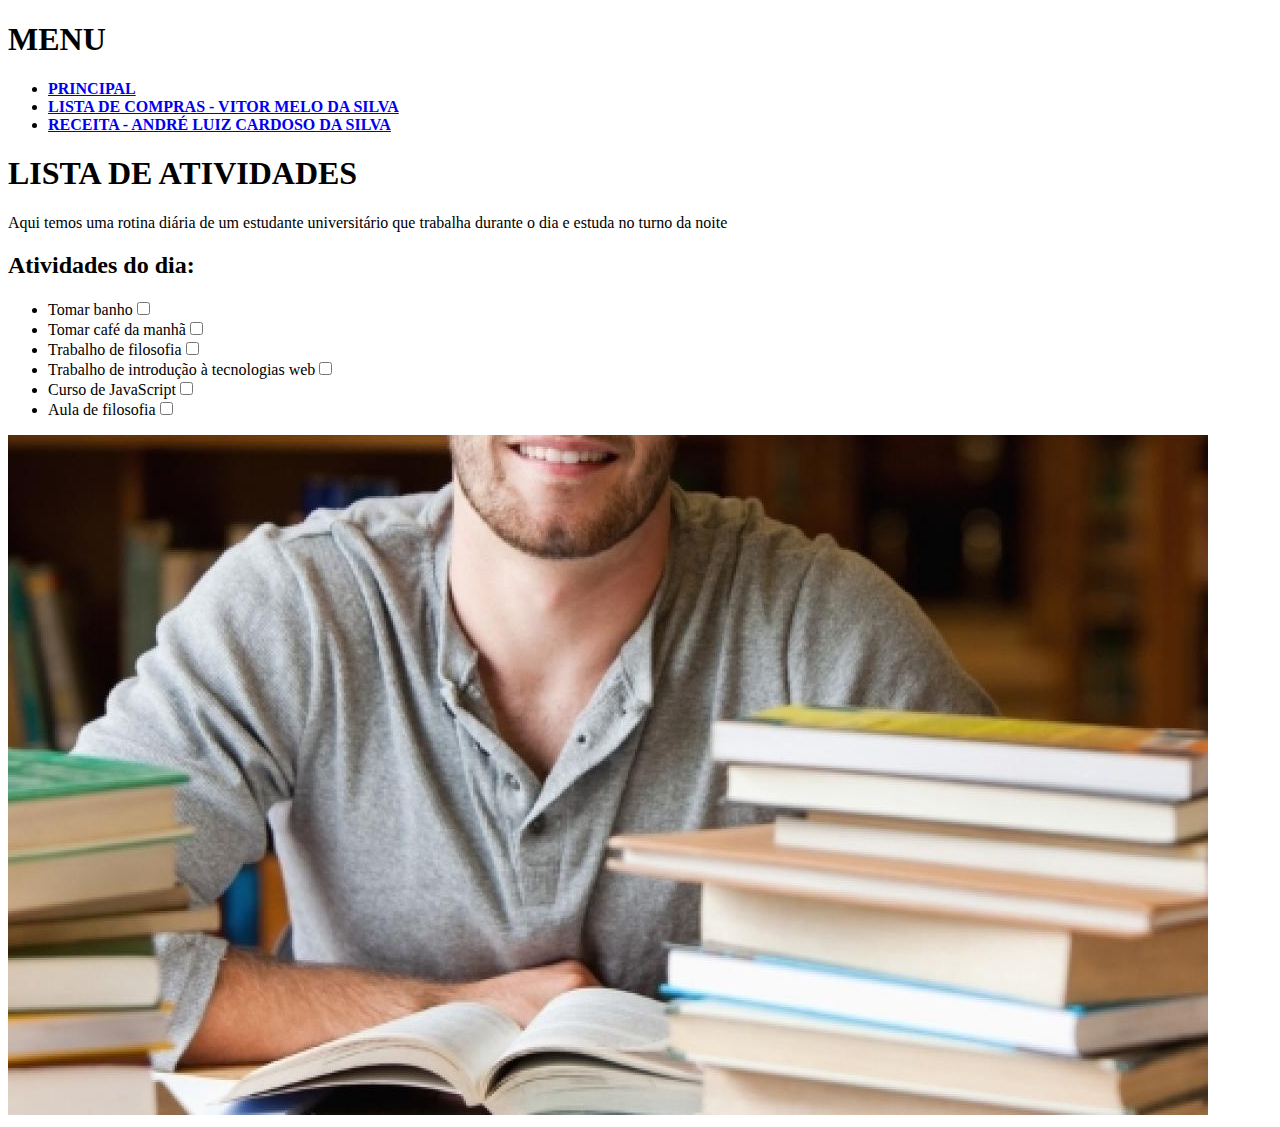
==== html/mini-projeto-atividades.html @ cea06039 "Add files via upload" ====
<!DOCTYPE html>
<html lang="en">
<head>
    <meta charset="UTF-8">
    <meta http-equiv="X-UA-Compatible" content="IE=edge">
    <meta name="viewport" content="width=device-width, initial-scale=1.0">
    <title>Mini projeto</title>
    <link rel="icon" type="image/x-icon" href="../img/lista.png">
    <h1>MENU</h1>
    <ul disc>
        <li><a href="../index.html"><strong>PRINCIPAL</strong></a></li>
        <li><a href="mini-projeto-lista-feira.html"><Strong>LISTA DE COMPRAS - VITOR MELO DA SILVA</Strong></a></li>
        <li><a href="mini-projeto-receita.html"><Strong>RECEITA - ANDRÉ LUIZ CARDOSO DA SILVA</Strong></a></li>
    </ul>
</head>
<body>
   
    <h1>LISTA DE ATIVIDADES</h1>
    <p>Aqui temos uma rotina diária de um estudante universitário que trabalha durante o dia e estuda no turno da noite</p>

    <h2>Atividades do dia:</h2>
    <ul>
        <li>Tomar banho<input type="checkbox"></li>
        <li>Tomar café da manhã<input type="checkbox"></li>
        <li>Trabalho de filosofia<input type="checkbox"></li>
        <li>Trabalho de introdução à tecnologias web<input type="checkbox"></li>
        <li>Curso de JavaScript<input type="checkbox"></li>
        <li>Aula de filosofia<input type="checkbox"></li>
    </ul>
    <img src="../img/aluno.jpg">    
</body>
</html>
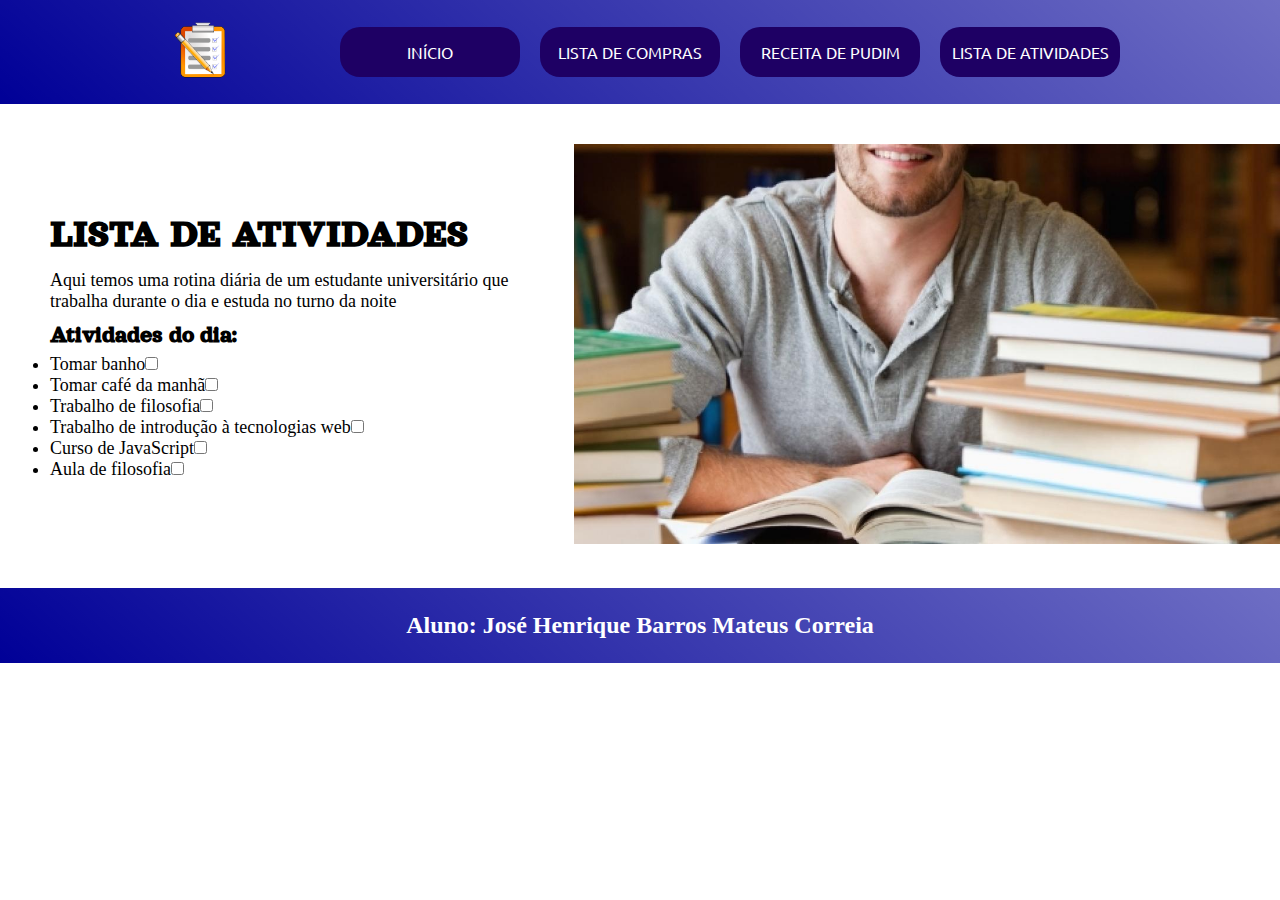
==== commit 4119131d: "Nova alterações nas páginas e no menu. Agora com um estilo para a página atividades." ====
--- a/html/mini-projeto-atividades.html
+++ b/html/mini-projeto-atividades.html
@@ -6,27 +6,39 @@
     <meta name="viewport" content="width=device-width, initial-scale=1.0">
     <title>Mini projeto</title>
     <link rel="icon" type="image/x-icon" href="../img/lista.png">
-    <h1>MENU</h1>
-    <ul disc>
-        <li><a href="../index.html"><strong>PRINCIPAL</strong></a></li>
-        <li><a href="mini-projeto-lista-feira.html"><Strong>LISTA DE COMPRAS - VITOR MELO DA SILVA</Strong></a></li>
-        <li><a href="mini-projeto-receita.html"><Strong>RECEITA - ANDRÉ LUIZ CARDOSO DA SILVA</Strong></a></li>
-    </ul>
+    <link rel="stylesheet" href="../estilos/estilo.css">
+    <link rel="stylesheet" href="../estilos/estilo-atividades.css">
 </head>
 <body>
-   
-    <h1>LISTA DE ATIVIDADES</h1>
-    <p>Aqui temos uma rotina diária de um estudante universitário que trabalha durante o dia e estuda no turno da noite</p>
+    <header class="cabecalha">
+        <a href="../index.html"><img class="cabecalho-imagem" src="../img/lista.png" alt="logo"></a>
+         <nav class="cabecalho-menu">
+             <a href="../index.html"><input class="cabecalho-botao" type="button" value="INÍCIO"></a>
+             <a href="mini-projeto-lista-feira.html"><input class="cabecalho-botao" type="button" value="LISTA DE COMPRAS"></a>
+             <a href="mini-projeto-receita.html"><input class="cabecalho-botao" type="button" value="RECEITA DE PUDIM"></a>
+             <a href="mini-projeto-atividades.html"><input class="cabecalho-botao" type="button" value="LISTA DE ATIVIDADES"></a>
+         </nav>
+    </header>
 
-    <h2>Atividades do dia:</h2>
-    <ul>
-        <li>Tomar banho<input type="checkbox"></li>
-        <li>Tomar café da manhã<input type="checkbox"></li>
-        <li>Trabalho de filosofia<input type="checkbox"></li>
-        <li>Trabalho de introdução à tecnologias web<input type="checkbox"></li>
-        <li>Curso de JavaScript<input type="checkbox"></li>
-        <li>Aula de filosofia<input type="checkbox"></li>
-    </ul>
-    <img src="../img/aluno.jpg">    
+    <main class="principal">
+        <section class="principal-conteudo-atividade">
+            <h1 class="principal-titulo-atividade">LISTA DE ATIVIDADES</h1>
+            <p class="principal-titulo-paragrafo">Aqui temos uma rotina diária de um estudante universitário que trabalha durante o dia e estuda no turno da noite</p>
+            <h2 class="principal-titulo2-atividade">Atividades do dia:</h2>
+            <ul class="principal-lista-atividade">
+                <li>Tomar banho<input type="checkbox"></li>
+                <li>Tomar café da manhã<input type="checkbox"></li>
+                <li>Trabalho de filosofia<input type="checkbox"></li>
+                <li>Trabalho de introdução à tecnologias web<input type="checkbox"></li>
+                <li>Curso de JavaScript<input type="checkbox"></li>
+                <li>Aula de filosofia<input type="checkbox"></li>
+            </ul>
+        </section>
+        <div><img class="principal-imagem-atividade" src="../img/aluno.jpg"></div>
+    </main>
+
+    <footer class="rodape">
+        <h2 class="rodape-titulo">Aluno: José Henrique Barros Mateus Correia</h2>
+    </footer>    
 </body>
 </html>--- a/estilos/estilo.css
+++ b/estilos/estilo.css
@@ -0,0 +1,118 @@
+@import url('https://fonts.googleapis.com/css2?family=Orelega+One&family=Ubuntu&display=swap');
+
+* {
+    margin: 0;
+    padding: 0;
+    box-sizing: border-box;
+    text-decoration: none;
+}
+
+.cabecalha {
+    display: flex;
+    flex-direction: row;
+    align-items: center;
+    justify-content: center;
+    padding: 10px;
+    background: linear-gradient(40deg,rgb(0, 0, 151), rgba(0, 0, 151, 0.568));
+}
+
+.cabecalho-imagem {
+    height: 80px;
+    padding-right: 100px;
+}
+
+.cabecalho-menu {
+    display: flex;
+    gap: 20px;
+}
+
+.cabecalho-botao {
+    width: 180px;
+    height: 50px;
+    border-radius: 20px;
+    border: none;
+    background-color: rgb(30, 0, 100);
+    color: white;
+    font-family: 'Ubuntu', sans-serif;
+    font-size: 16px;
+    font-weight: 400;
+}
+
+.cabecalho-botao:hover {
+    background-color: rgb(255, 110, 66);
+    color: black;
+    font-weight: 700;
+}
+
+.principal {
+    display: flex;
+    flex-direction: row;
+    align-items: center;
+    justify-content: space-around;
+}
+
+.principal-conteudo {
+    display: flex;
+    flex-direction: column;
+    gap: 20px;
+}
+
+.principal-conteudo-titulo {
+    font-family: 'Orelega One', sans-serif;
+    font-size: 40px;
+}
+
+.principal-conteudo-paragrafo {
+    text-align: justify;
+    width: 500px;
+    font-family: 'Ubunto', sans-serif;
+    font-weight: 400;
+}
+
+.principal-conteudo-botao {
+    width: 180px;
+    height: 60px;
+    border-radius: 20px;
+    border: none;
+    background: rgb(30, 0, 100);
+    color: white;
+    font-size: 20px;
+    box-shadow: 3px 4px 3px rgba(0, 0, 0, .4);
+    font-family: 'Ubuntu', sans-serif;
+    font-weight: 400;
+}
+
+.principal-conteudo-botao:hover {
+    background-color: rgb(54, 231, 134);
+    color: black;
+    font-weight: 700;
+}
+
+.sencundario-conteudo {
+    padding-top: 60px;
+    padding-bottom: 20px;
+    display: flex;
+    flex-direction: column;
+    justify-content: center;
+    align-items: flex-start;
+    gap: 5px;
+    margin: 0 50px;
+}
+
+.sencundario-conteudo-titulo {
+    margin-bottom: 18px;
+    font-family: 'Orelega One', sans-serif;
+}
+
+.sencundario-conteudo-paragrafo {
+    font-family: 'Ubuntu', sans-serif;
+    font-weight: 500;
+}
+
+.rodape {
+    display: block;
+    text-align: center;
+    padding: 24px;
+    background: linear-gradient(40deg,rgb(0, 0, 151), rgba(0, 0, 151, 0.568));
+    color: white;
+}--- a/estilos/estilo-atividades.css
+++ b/estilos/estilo-atividades.css
@@ -0,0 +1,41 @@
+@import url('https://fonts.googleapis.com/css2?family=Orelega+One&family=Ubuntu&display=swap');
+
+.principal {
+    display: flex;
+    flex-direction: row;
+    align-items: center;
+}
+
+.principal-conteudo-atividade {
+    display: flex;
+    flex-direction: column;
+    padding: 50px;
+}
+
+.principal-imagem-atividade {
+    height: 400px;
+    margin: 40px 0;
+}
+
+.principal-titulo-atividade {
+    font-family: 'Orelega One', sans-serif;
+    font-size: 40px;
+    padding-bottom: 14px;
+}
+
+.principal-titulo-paragrafo {
+    font-family: 'Ubunto', 'sans-serif';
+    font-size: 18px;
+    padding-bottom: 10px;
+}
+
+.principal-titulo2-atividade {
+    font-family: 'Orelega One', sans-serif;
+    font-size: 24px;
+    padding-bottom: 6px;
+}
+
+.principal-lista-atividade {
+    font-family: 'Ubunto', 'sans-serif';
+    font-size: 18px;
+}